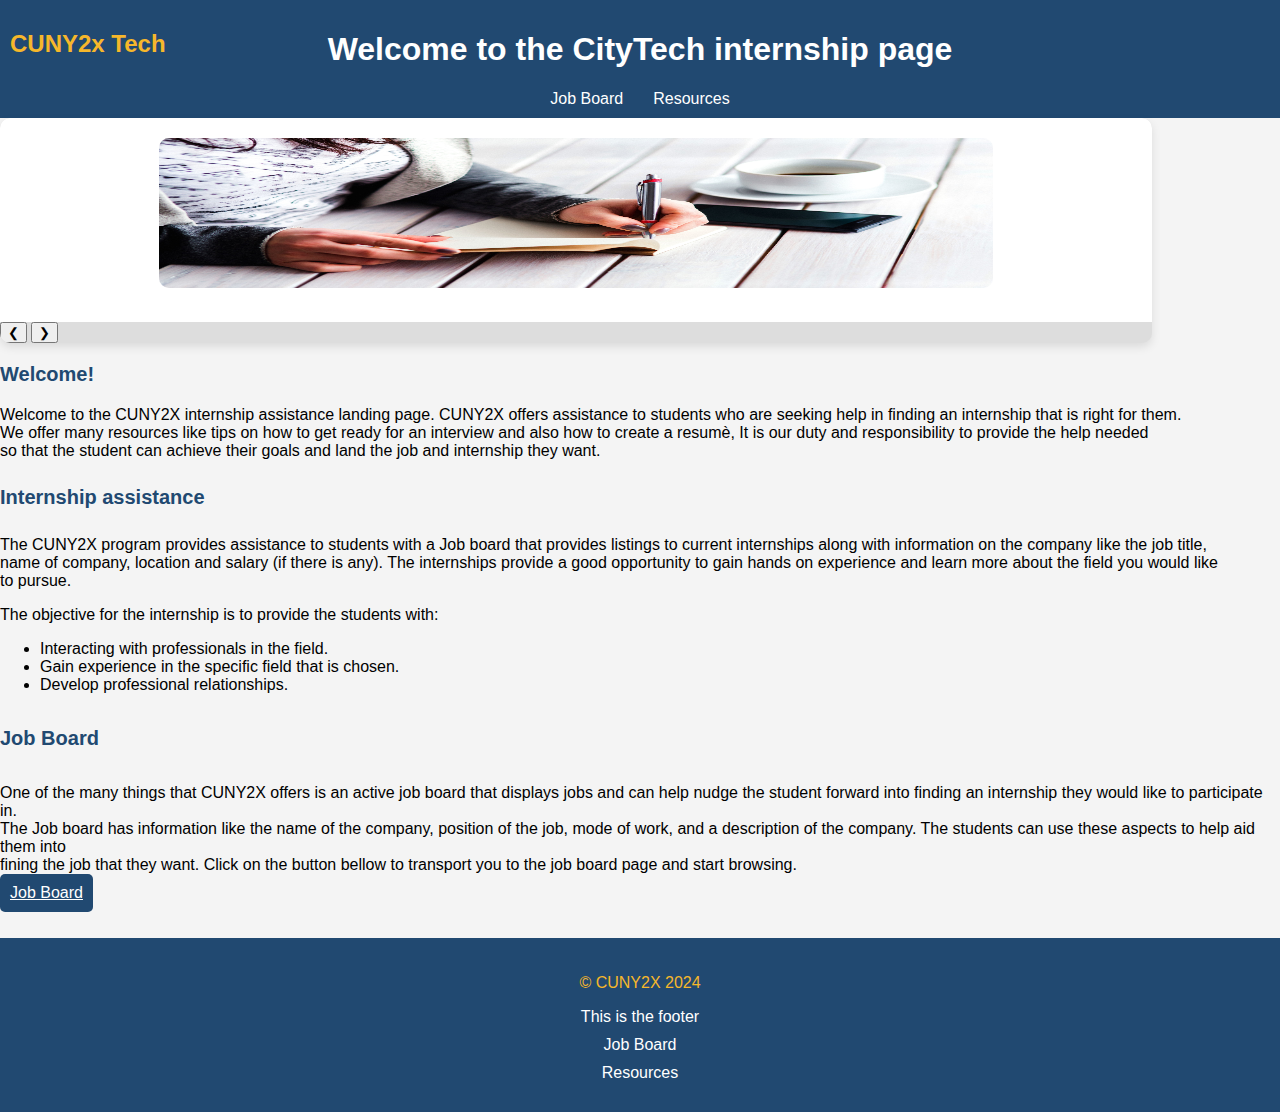
==== Index.html @ efd7641b "Added a part on bottom of resources page for ppt on topics, currently working out on the api for job" ====
<!DOCTYPE html>
<html lang="en" xmlns="http://www.w3.org/1999/html">
<head>
    <meta charset="UTF-8">
    <title>Internships</title> <!-- title for the tab -->
    <link rel="stylesheet" href="Internship.css">
    <script src="Index.js"></script>
</head>
<body>
<header>
 <h1>Welcome to the CityTech internship page</h1> <!-- Header for the landing page  -->
    <h2>CUNY2x Tech</h2>
    <nav class="navbar">
        <ul>
            <li><a href="Job_Board.html">Job Board</a></li>
            <li><a href="Resources.html">Resources</a></li>
        </ul>
    </nav>
</header>

<div class="carousel-container">
    <div class="carousel">
        <div class="carousel-item">
            <a href="https://www.indeed.com/career-advice/resumes-cover-letters/10-resume-writing-tips">
                <img src="writing.jpeg" ALT="writing.jpg">
            </a>
        </div>
        <div class="carousel-item">
            <a href="https://www.hackerrank.com/">
                <img src="code_image.jpeg">
            </a>
        </div>
        <div class="carousel-item">
            <a href="https://www.zdnet.com/education/professional-development/tech-job-interview-tips/">
                <img src="techjob.jpeg">
            </a>
        </div>
    </div>
    <button class="prev" onclick="prevSlide()"> &#10094;</button>
    <button class="next" onclick="nextSlide()">&#10095;</button>
</div>


<h3> Welcome! </h3>
   <p> Welcome to the CUNY2X internship assistance landing page. CUNY2X offers assistance to students who are seeking help in finding an internship that is right for them. <br> <!-- paragraph that explains the program to students.-->
    We offer many resources like tips on how to get ready for an interview and also how to create a resumè, It is our duty and responsibility to provide the help needed <br>
    so that the student can achieve their goals and land the job and internship they want.
   </p>

    <h4> Internship assistance </h4>

 <p>The CUNY2X program provides assistance to students with a Job board that provides listings to current internships along with information on the company like the job title,<br>
     name of company, location and salary (if there is any). The internships provide a good opportunity to gain hands on experience and learn more about the field you would like <br>
     to pursue.</p>
 <p>The objective for the internship is to provide the students with: </p>
 <ul>
     <li>
         Interacting with professionals in the field.
     </li>
     <li>
         Gain experience in the specific field that is chosen.
     </li>
     <li>
         Develop professional relationships.
     </li>
 </ul>

    <h5> Job Board </h5>
  <p> One of the many things that CUNY2X offers is an active job board that displays jobs and can help nudge the student forward into finding an internship they would like to participate in. <br>
      The Job board has information like the name of the company, position of the job, mode of work, and a description of the company. The students can use these aspects to help aid them into <br>
      fining the job that they want. Click on the button bellow to transport you to the job board page and start browsing. <br>
      <a href="Job_Board.html" class="button">Job Board</a>
  </p>



 <!--<div class="dropdown">
     <button class="dropbtn">Job boards</button>
     <div class="dropdown-content">
         <a href= "https://www.indeed.com/?from=gnav-homepage">Indeed</a>
         <a href="https://joinhandshake.com/">Handshake</a>
         <a href="https://www.ziprecruiter.com/jobseeker/home">ZipRecruiter</a>
     </div>
 </div> -->

<footer class="footer">
    <div class="footer-content">
        <p>&copy; CUNY2X 2024</p>
        <p1> This is the footer</p1>
        <ul class="footer-links">
            <li><a href="Job_Board.html">Job Board</a> </li>
            <li><a href="Resources.html">Resources</a></li>
        </ul>
    </div>
</footer>

</body>
</html>
---- Internship.css ----
body {
    font-family: Arial, sans-serif;
    margin: 0;
    padding: 0;
    background-color: #f4f4f4;
}

header {
    background: #214971;
    color: #ffffff;
    padding: 10px 0;
    text-align: center;
}

h1 {
    color: white;
}
h2 {
    color: #F6B72B;
    position: absolute;
    top: 10px;
    left: 10px;
    height: 90px; /* Adjust the height as needed */
}
h3 {
    color: #214971;
    font-family: Arial, sans-serif;
    font-size: 20px;

}
h4 {
    color: #214971;
    font-family: Arial, sans-serif;
    font-size: 20px;
}

h5 {
    color: #214971;
    font-family: Arial, sans-serif;
    font-size: 20px;
}
a{
    display: block;
    margin-bottom: 10px;
}
.button {
    display: inline-block;
    background: #214971;
    color: #ffffff;
    border: none;
    padding: 10px;
    cursor: pointer;
    border-radius: 5px;
}
.navbar {
    background-color: #214971;
    overflow: hidden; /* Clear floats */
    justify-content: center;
    display: flex;
}

/* Navbar links */
.navbar ul {
    list-style: none; /* Remove default list styles */
    margin: 0;
    padding: 0;
    display: flex; /* Align items horizontally */
}

.navbar li {
    float: left;
}

.navbar a {
    display: inline; /* Makes the link fill the container */
    color: white;
    text-align: center;
    padding: 1px 15px; /* Space around the link */
    text-decoration: none;
}

.navbar a:hover {
    background-color: #ddd;
    color: black;
}

/*.dropdown {
    position: relative;
    display: inline-block;
}

.dropdown-content {
    display: none;
    position: absolute;
    background-color: white;
    min-width: 160px;
    box-shadow: 0px 8px 16px 0px rgba(0,0,0,0.2);
    z-index: 1;
}

.dropdown-content a {
    color: black;
    padding: 12px 16px;
    text-decoration: none;
    display: block;
}

.dropdown-content a:hover {
    background-color: #f1f1f1;
}

.dropdown:hover .dropdown-content {
    display: block;
}

.dropdown:hover .dropbtn {
    background-color: #2980b9;
}*/

p{
    font-family: Arial, serif;
    font-size: 16px;
}

.footer {
    background-color: #214971;
    color: #F6B72B;
    padding: 20px 0;
    text-align: center;
}

.footer-links {
    list-style: none; /* Remove default list styles */
    padding: 0;
    margin: 10px 0 0;
    display: block;
    justify-content: center;
}

.footer-links a {
    color: white;
    text-decoration: none;
}
/* Temporary for indicating the footer */
p1{
    color: white;
}

.carousel-container {
    position: relative;
    max-width: 10000px;
    width: 90%;
    overflow: hidden;
    border-radius: 10px;
    box-shadow: 0 4px 10px rgba(0, 0, 0, 0.1);
    background: #dddddd;
}

.carousel {
    display: flex;
    transition: transform 0.5s ease-in-out;
}

.carousel-item {
    min-width: 100%;
    box-sizing: border-box;
    padding: 20px;
    text-align: center;
    background-color: #fff;
}

.carousel-item img {
    width: 75%;
    height: auto;
    border-radius: 10px;
    max-height: 150px;
}
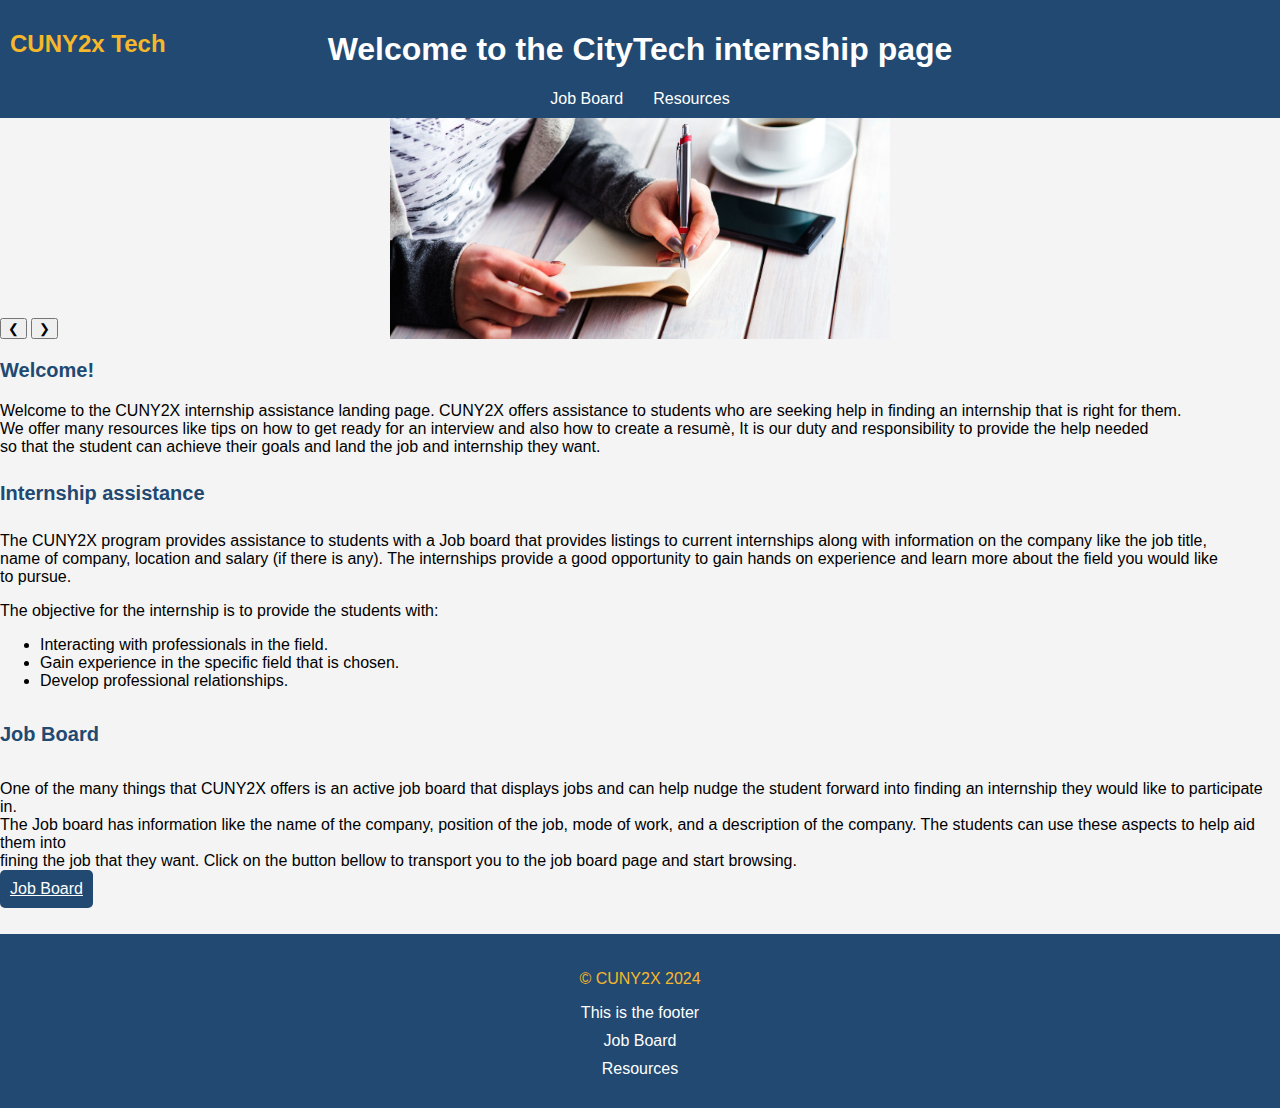
==== commit 018ddff5: "Fixed up carousel on index page to look more cleaner, added some resources on the bottom of resource" ====
--- a/Index.html
+++ b/Index.html
@@ -22,7 +22,7 @@
     <div class="carousel">
         <div class="carousel-item">
             <a href="https://www.indeed.com/career-advice/resumes-cover-letters/10-resume-writing-tips">
-                <img src="writing.jpeg" ALT="writing.jpg">
+                <img src="writing.jpeg">
             </a>
         </div>
         <div class="carousel-item">
--- a/Internship.css
+++ b/Internship.css
@@ -147,13 +147,11 @@
 }
 
 .carousel-container {
+    width: 100%; /* Adjust the width as needed */
+    /*height: 300px; /* Make the height equal to the width to create a square */
+    overflow: hidden;
     position: relative;
-    max-width: 10000px;
-    width: 90%;
-    overflow: hidden;
-    border-radius: 10px;
-    box-shadow: 0 4px 10px rgba(0, 0, 0, 0.1);
-    background: #dddddd;
+    margin: auto; /* Center the carousel on the page */
 }
 
 .carousel {
@@ -163,15 +161,41 @@
 
 .carousel-item {
     min-width: 100%;
-    box-sizing: border-box;
-    padding: 20px;
-    text-align: center;
-    background-color: #fff;
+    height: 200px;
+    display: flex;
+    align-items: center;
+    justify-content: center;
 }
 
 .carousel-item img {
-    width: 75%;
+    max-width: 500px;
     height: auto;
-    border-radius: 10px;
-    max-height: 150px;
-}+   object-fit: cover;
+}
+
+/*.carousel-container {
+    width: 100%; /* Adjust the width as needed */
+    /*height: 300px; /* Make the height equal to the width to create a square
+    overflow: hidden;
+    position: relative;
+    margin: auto; /* Center the carousel on the page
+}
+
+.carousel {
+    display: flex;
+    transition: transform 0.5s ease-in-out;
+}
+
+.carousel-item {
+    min-width: 100%;
+    height: 200px;
+    display: flex;
+    align-items: center;
+    justify-content: center;
+}
+
+.carousel-item img {
+    max-width: 100%;
+    max-height: 100%;
+    object-fit: cover; /* Ensure the image maintains its aspect ratio
+}*/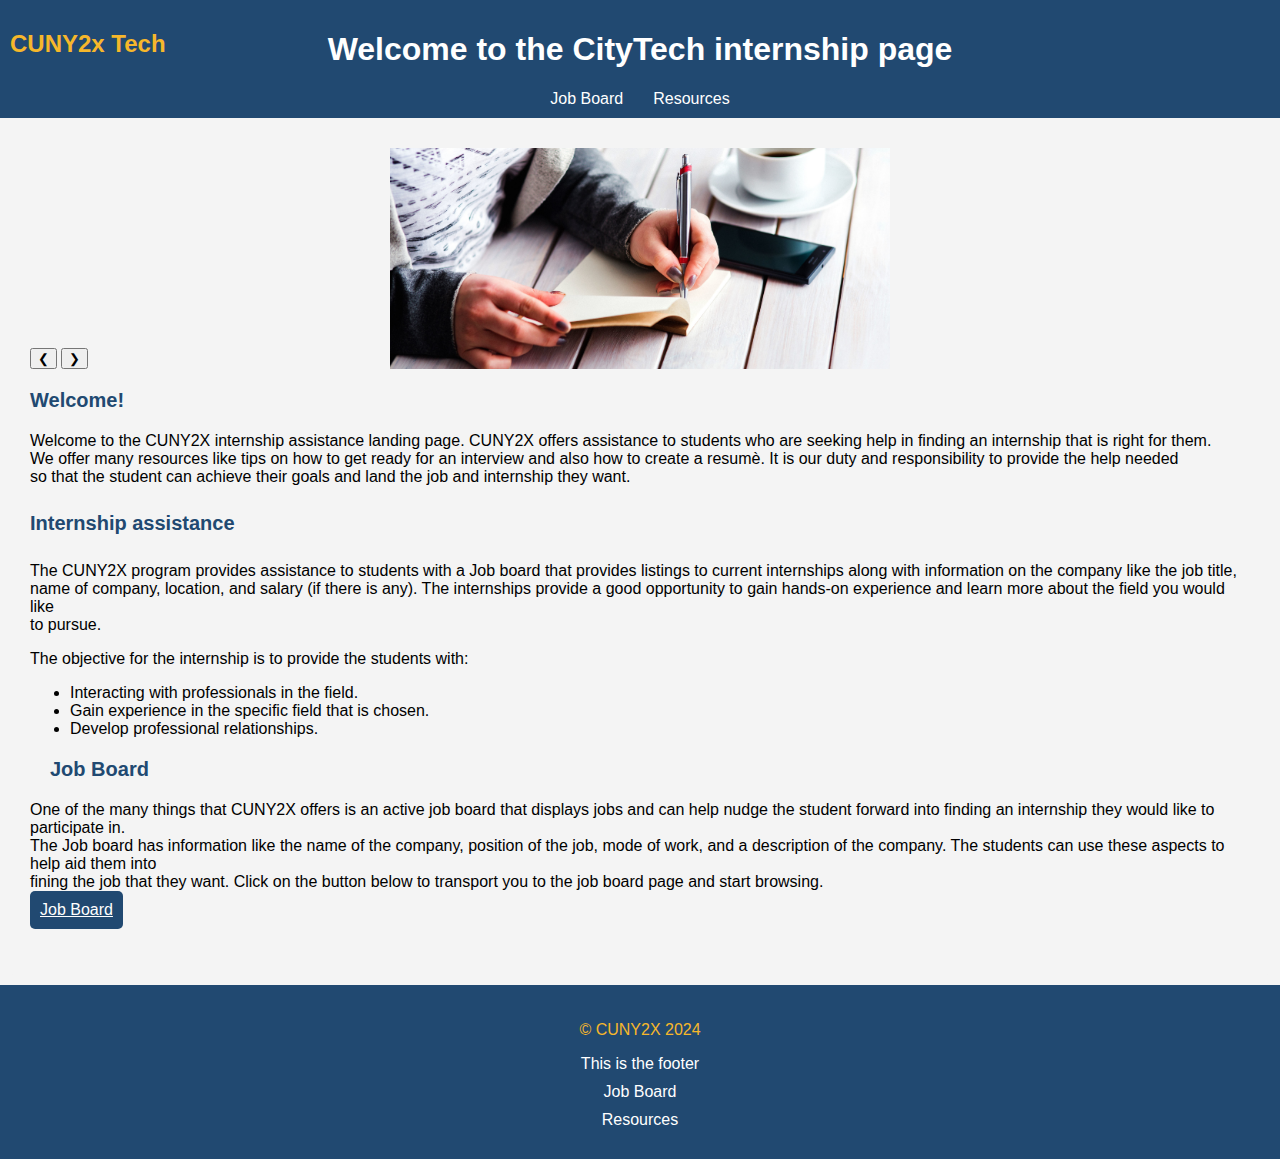
==== commit fdc58880: "Added tutor.com to the carousel along with an image, also fixed the margins for everything on the in" ====
--- a/Index.html
+++ b/Index.html
@@ -6,9 +6,8 @@
     <link rel="stylesheet" href="Internship.css">
     <script src="Index.js"></script>
 </head>
-<body>
 <header>
- <h1>Welcome to the CityTech internship page</h1> <!-- Header for the landing page  -->
+    <h1>Welcome to the CityTech internship page</h1> <!-- Header for the landing page  -->
     <h2>CUNY2x Tech</h2>
     <nav class="navbar">
         <ul>
@@ -17,82 +16,70 @@
         </ul>
     </nav>
 </header>
+<body>
+<!-- Main content container -->
+<div class="main-content">
+    <div class="carousel-container">
+        <div class="carousel">
+            <div class="carousel-item">
+                <a href="https://www.indeed.com/career-advice/resumes-cover-letters/10-resume-writing-tips">
+                    <img src="writing.jpeg" alt="Resume Writing Tips">
+                </a>
+            </div>
+            <div class="carousel-item">
+                <a href="https://www.hackerrank.com/">
+                    <img src="code_image.jpeg" alt="Coding Practice">
+                </a>
+            </div>
+            <div class="carousel-item">
+                <a href="https://www.zdnet.com/education/professional-development/tech-job-interview-tips/">
+                    <img src="techjob.jpeg" alt="Tech Job Interview Tips">
+                </a>
+            </div>
+            <div class="carousel-item">
+                <a href="https://www.tutor.com/">
+                    <img src="tutor.com.jpeg" alt="Tutor.com">
+                </a>
+            </div>
+        </div>
+        <button class="prev" onclick="prevSlide()"> &#10094;</button>
+        <button class="next" onclick="nextSlide()">&#10095;</button>
+    </div>
 
-<div class="carousel-container">
-    <div class="carousel">
-        <div class="carousel-item">
-            <a href="https://www.indeed.com/career-advice/resumes-cover-letters/10-resume-writing-tips">
-                <img src="writing.jpeg">
-            </a>
-        </div>
-        <div class="carousel-item">
-            <a href="https://www.hackerrank.com/">
-                <img src="code_image.jpeg">
-            </a>
-        </div>
-        <div class="carousel-item">
-            <a href="https://www.zdnet.com/education/professional-development/tech-job-interview-tips/">
-                <img src="techjob.jpeg">
-            </a>
-        </div>
-    </div>
-    <button class="prev" onclick="prevSlide()"> &#10094;</button>
-    <button class="next" onclick="nextSlide()">&#10095;</button>
-</div>
-
-
-<h3> Welcome! </h3>
-   <p> Welcome to the CUNY2X internship assistance landing page. CUNY2X offers assistance to students who are seeking help in finding an internship that is right for them. <br> <!-- paragraph that explains the program to students.-->
-    We offer many resources like tips on how to get ready for an interview and also how to create a resumè, It is our duty and responsibility to provide the help needed <br>
-    so that the student can achieve their goals and land the job and internship they want.
-   </p>
+    <h3> Welcome! </h3>
+    <p> Welcome to the CUNY2X internship assistance landing page. CUNY2X offers assistance to students who are seeking help in finding an internship that is right for them. <br> <!-- paragraph that explains the program to students.-->
+        We offer many resources like tips on how to get ready for an interview and also how to create a resumè. It is our duty and responsibility to provide the help needed <br>
+        so that the student can achieve their goals and land the job and internship they want.
+    </p>
 
     <h4> Internship assistance </h4>
+    <p>The CUNY2X program provides assistance to students with a Job board that provides listings to current internships along with information on the company like the job title,<br>
+        name of company, location, and salary (if there is any). The internships provide a good opportunity to gain hands-on experience and learn more about the field you would like <br>
+        to pursue.</p>
+    <p>The objective for the internship is to provide the students with: </p>
+    <ul>
+        <li>Interacting with professionals in the field.</li>
+        <li>Gain experience in the specific field that is chosen.</li>
+        <li>Develop professional relationships.</li>
+    </ul>
 
- <p>The CUNY2X program provides assistance to students with a Job board that provides listings to current internships along with information on the company like the job title,<br>
-     name of company, location and salary (if there is any). The internships provide a good opportunity to gain hands on experience and learn more about the field you would like <br>
-     to pursue.</p>
- <p>The objective for the internship is to provide the students with: </p>
- <ul>
-     <li>
-         Interacting with professionals in the field.
-     </li>
-     <li>
-         Gain experience in the specific field that is chosen.
-     </li>
-     <li>
-         Develop professional relationships.
-     </li>
- </ul>
-
-    <h5> Job Board </h5>
-  <p> One of the many things that CUNY2X offers is an active job board that displays jobs and can help nudge the student forward into finding an internship they would like to participate in. <br>
-      The Job board has information like the name of the company, position of the job, mode of work, and a description of the company. The students can use these aspects to help aid them into <br>
-      fining the job that they want. Click on the button bellow to transport you to the job board page and start browsing. <br>
-      <a href="Job_Board.html" class="button">Job Board</a>
-  </p>
-
-
-
- <!--<div class="dropdown">
-     <button class="dropbtn">Job boards</button>
-     <div class="dropdown-content">
-         <a href= "https://www.indeed.com/?from=gnav-homepage">Indeed</a>
-         <a href="https://joinhandshake.com/">Handshake</a>
-         <a href="https://www.ziprecruiter.com/jobseeker/home">ZipRecruiter</a>
-     </div>
- </div> -->
+    <h5> Job Board</h5>
+    <p> One of the many things that CUNY2X offers is an active job board that displays jobs and can help nudge the student forward into finding an internship they would like to participate in. <br>
+        The Job board has information like the name of the company, position of the job, mode of work, and a description of the company. The students can use these aspects to help aid them into <br>
+        fining the job that they want. Click on the button below to transport you to the job board page and start browsing. <br>
+        <a href="Job_Board.html" class="button">Job Board</a>
+    </p>
+</div>
 
 <footer class="footer">
     <div class="footer-content">
         <p>&copy; CUNY2X 2024</p>
-        <p1> This is the footer</p1>
+        <p1>This is the footer</p1>
         <ul class="footer-links">
             <li><a href="Job_Board.html">Job Board</a> </li>
             <li><a href="Resources.html">Resources</a></li>
         </ul>
     </div>
 </footer>
-
 </body>
 </html>--- a/Internship.css
+++ b/Internship.css
@@ -10,39 +10,36 @@
     color: #ffffff;
     padding: 10px 0;
     text-align: center;
+    margin: 0;
 }
 
 h1 {
     color: white;
 }
+
 h2 {
     color: #F6B72B;
     position: absolute;
     top: 10px;
     left: 10px;
-    height: 90px; /* Adjust the height as needed */
+    height: 90px;
 }
-h3 {
-    color: #214971;
-    font-family: Arial, sans-serif;
-    font-size: 20px;
 
-}
-h4 {
+h3, h4, h5 {
     color: #214971;
     font-family: Arial, sans-serif;
     font-size: 20px;
 }
 
 h5 {
-    color: #214971;
-    font-family: Arial, sans-serif;
-    font-size: 20px;
+    margin: 20px;
 }
-a{
+
+a {
     display: block;
     margin-bottom: 10px;
 }
+
 .button {
     display: inline-block;
     background: #214971;
@@ -52,30 +49,26 @@
     cursor: pointer;
     border-radius: 5px;
 }
+
 .navbar {
     background-color: #214971;
-    overflow: hidden; /* Clear floats */
+    overflow: hidden;
     justify-content: center;
     display: flex;
 }
 
-/* Navbar links */
 .navbar ul {
-    list-style: none; /* Remove default list styles */
+    list-style: none;
     margin: 0;
     padding: 0;
-    display: flex; /* Align items horizontally */
-}
-
-.navbar li {
-    float: left;
+    display: flex;
 }
 
 .navbar a {
-    display: inline; /* Makes the link fill the container */
+    display: inline;
     color: white;
     text-align: center;
-    padding: 1px 15px; /* Space around the link */
+    padding: 1px 15px;
     text-decoration: none;
 }
 
@@ -84,40 +77,7 @@
     color: black;
 }
 
-/*.dropdown {
-    position: relative;
-    display: inline-block;
-}
-
-.dropdown-content {
-    display: none;
-    position: absolute;
-    background-color: white;
-    min-width: 160px;
-    box-shadow: 0px 8px 16px 0px rgba(0,0,0,0.2);
-    z-index: 1;
-}
-
-.dropdown-content a {
-    color: black;
-    padding: 12px 16px;
-    text-decoration: none;
-    display: block;
-}
-
-.dropdown-content a:hover {
-    background-color: #f1f1f1;
-}
-
-.dropdown:hover .dropdown-content {
-    display: block;
-}
-
-.dropdown:hover .dropbtn {
-    background-color: #2980b9;
-}*/
-
-p{
+p {
     font-family: Arial, serif;
     font-size: 16px;
 }
@@ -130,7 +90,7 @@
 }
 
 .footer-links {
-    list-style: none; /* Remove default list styles */
+    list-style: none;
     padding: 0;
     margin: 10px 0 0;
     display: block;
@@ -141,17 +101,16 @@
     color: white;
     text-decoration: none;
 }
-/* Temporary for indicating the footer */
-p1{
+
+p1 {
     color: white;
 }
 
 .carousel-container {
-    width: 100%; /* Adjust the width as needed */
-    /*height: 300px; /* Make the height equal to the width to create a square */
+    width: 100%;
     overflow: hidden;
     position: relative;
-    margin: auto; /* Center the carousel on the page */
+    margin: auto;
 }
 
 .carousel {
@@ -170,32 +129,13 @@
 .carousel-item img {
     max-width: 500px;
     height: auto;
-   object-fit: cover;
+    object-fit: cover;
 }
 
-/*.carousel-container {
-    width: 100%; /* Adjust the width as needed */
-    /*height: 300px; /* Make the height equal to the width to create a square
-    overflow: hidden;
-    position: relative;
-    margin: auto; /* Center the carousel on the page
-}
 
-.carousel {
-    display: flex;
-    transition: transform 0.5s ease-in-out;
-}
-
-.carousel-item {
-    min-width: 100%;
-    height: 200px;
-    display: flex;
-    align-items: center;
-    justify-content: center;
-}
-
-.carousel-item img {
-    max-width: 100%;
-    max-height: 100%;
-    object-fit: cover; /* Ensure the image maintains its aspect ratio
-}*/+.main-content {
+    margin: 10px; /* Adjust these values to control the margin of the main content */
+    background-color: #f4f4f4;
+    padding: 20px;
+    border-radius: 5px;
+}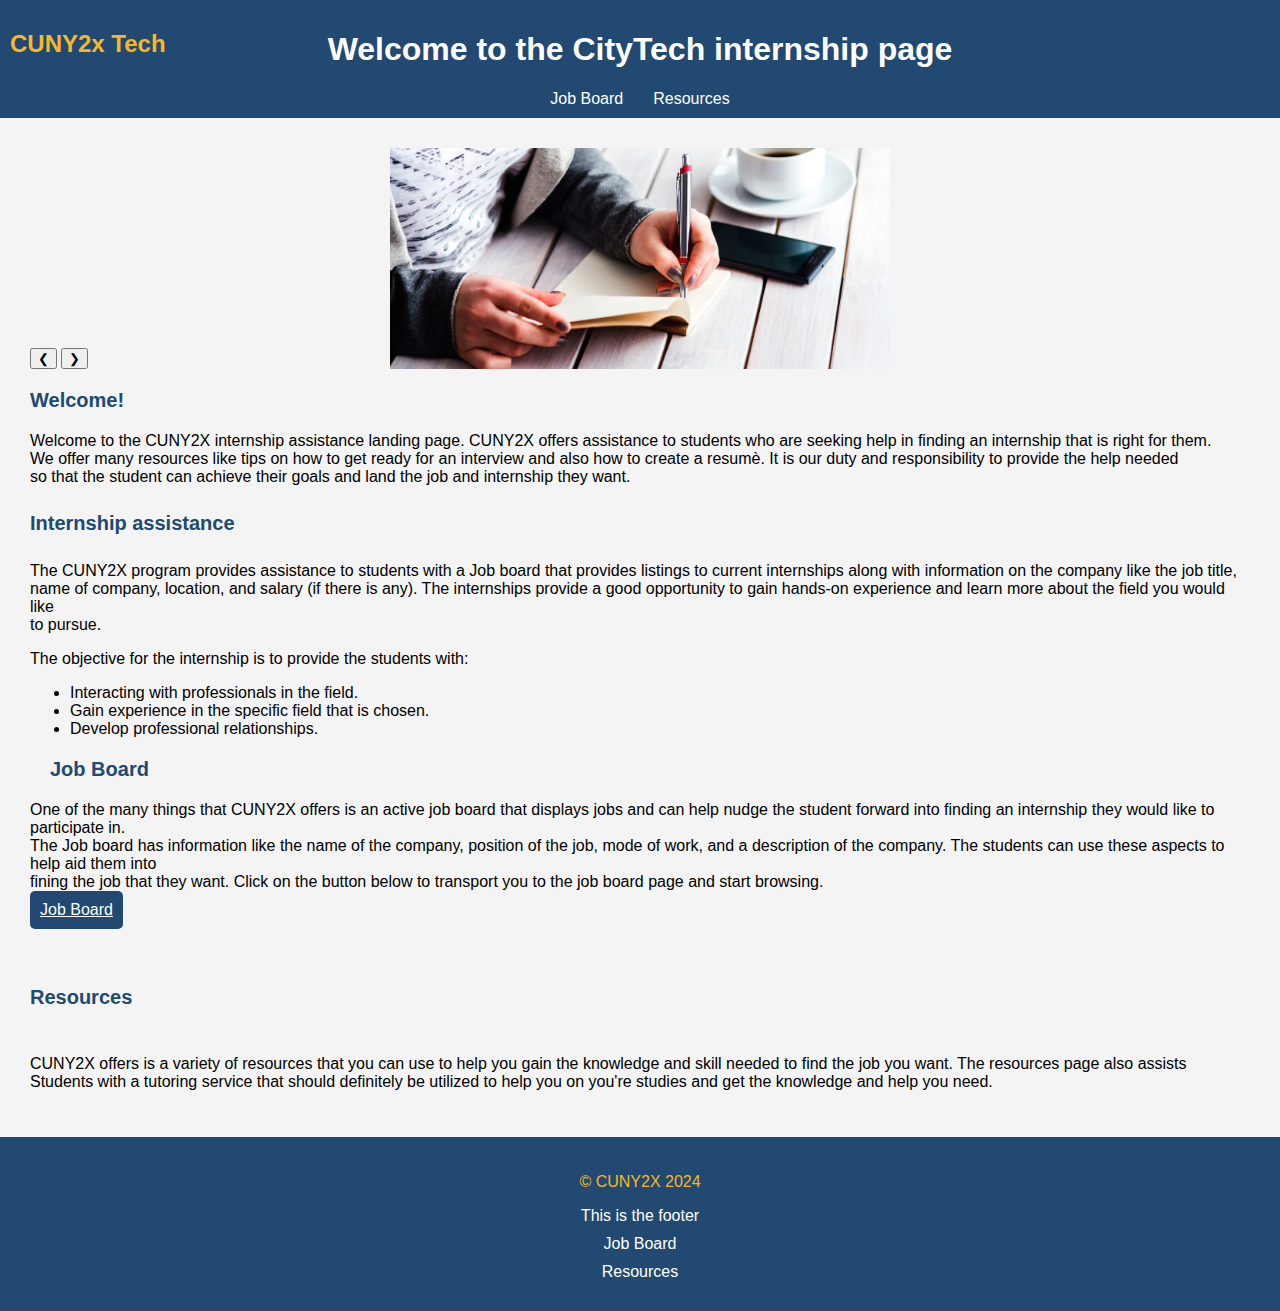
==== commit f11dca52: "Added a topic on resources for tutoring and added a resources topic in the index page. Also included" ====
--- a/Index.html
+++ b/Index.html
@@ -69,6 +69,11 @@
         fining the job that they want. Click on the button below to transport you to the job board page and start browsing. <br>
         <a href="Job_Board.html" class="button">Job Board</a>
     </p>
+    <h6> Resources</h6>
+    <p> CUNY2X offers is a variety of resources that you can use to help you gain the knowledge and skill needed to find the job you want. The resources page also assists <br>
+        Students with a tutoring service that should definitely be utilized to help you on you're studies and get the knowledge and help you need.
+    </p>
+
 </div>
 
 <footer class="footer">
--- a/Internship.css
+++ b/Internship.css
@@ -25,7 +25,7 @@
     height: 90px;
 }
 
-h3, h4, h5 {
+h3, h4, h5, h6{
     color: #214971;
     font-family: Arial, sans-serif;
     font-size: 20px;
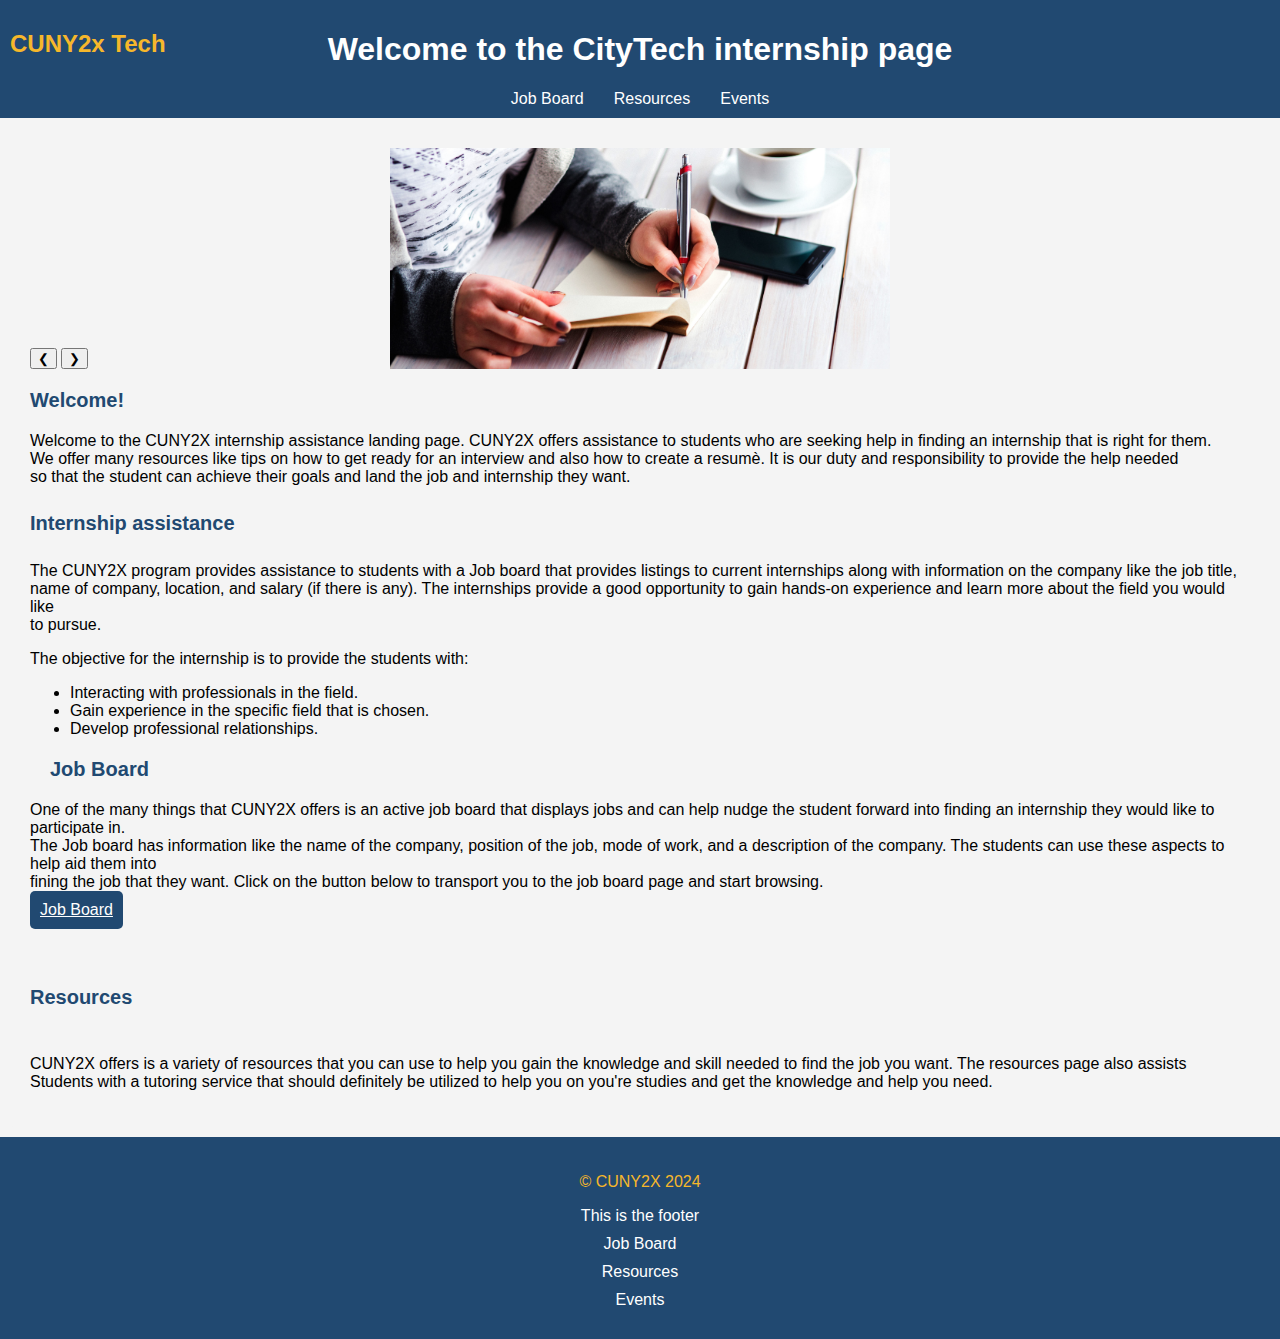
==== commit 762ca5d8: "Created event page, added images with hyperlinks to pdf version that can redirect to page where they" ====
--- a/Index.html
+++ b/Index.html
@@ -13,6 +13,7 @@
         <ul>
             <li><a href="Job_Board.html">Job Board</a></li>
             <li><a href="Resources.html">Resources</a></li>
+            <li><a href="Events.html">Events</a> </li>
         </ul>
     </nav>
 </header>
@@ -83,6 +84,7 @@
         <ul class="footer-links">
             <li><a href="Job_Board.html">Job Board</a> </li>
             <li><a href="Resources.html">Resources</a></li>
+            <li><a href="Events.html">Events</a> </li>
         </ul>
     </div>
 </footer>
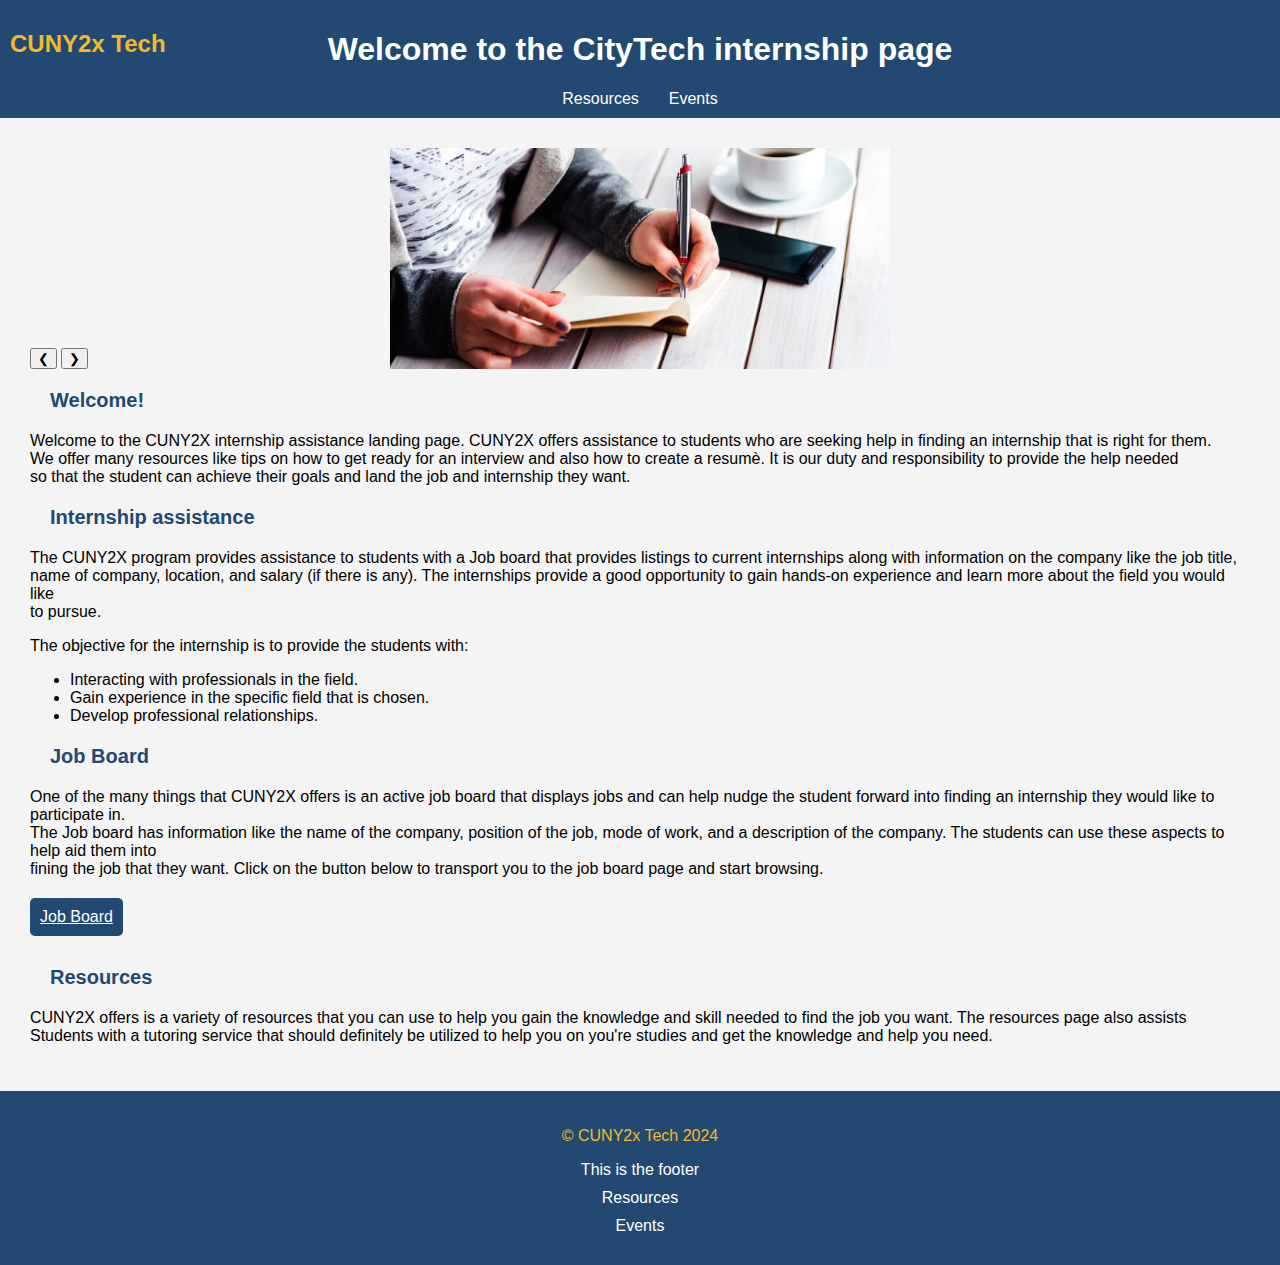
==== commit e30a3dea: "Added job boards with hyperlinks to resource page and removed job board from nav bar and footer from" ====
--- a/Index.html
+++ b/Index.html
@@ -11,7 +11,6 @@
     <h2>CUNY2x Tech</h2>
     <nav class="navbar">
         <ul>
-            <li><a href="Job_Board.html">Job Board</a></li>
             <li><a href="Resources.html">Resources</a></li>
             <li><a href="Events.html">Events</a> </li>
         </ul>
@@ -79,10 +78,9 @@
 
 <footer class="footer">
     <div class="footer-content">
-        <p>&copy; CUNY2X 2024</p>
+        <p>&copy; CUNY2x Tech 2024</p>
         <p1>This is the footer</p1>
         <ul class="footer-links">
-            <li><a href="Job_Board.html">Job Board</a> </li>
             <li><a href="Resources.html">Resources</a></li>
             <li><a href="Events.html">Events</a> </li>
         </ul>
--- a/Internship.css
+++ b/Internship.css
@@ -29,11 +29,10 @@
     color: #214971;
     font-family: Arial, sans-serif;
     font-size: 20px;
+    margin: 20px;
 }
 
-h5 {
-    margin: 20px;
-}
+
 
 a {
     display: block;
@@ -48,6 +47,7 @@
     padding: 10px;
     cursor: pointer;
     border-radius: 5px;
+    margin-top: 20px;
 }
 
 .navbar {
